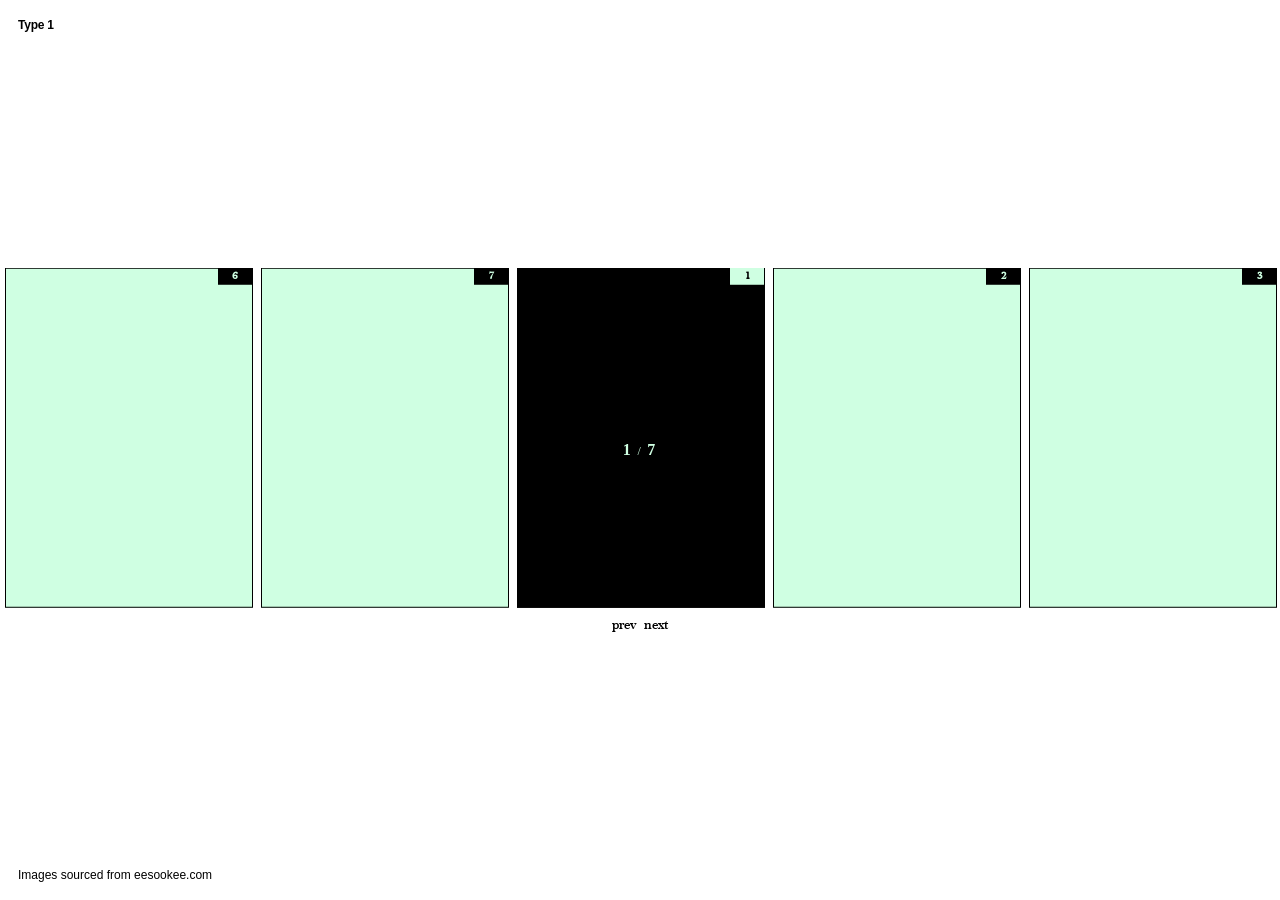
==== type-1/index.html @ b0011f2d "first commit" ====
<!DOCTYPE html>
<html lang="en">
<head>
    <meta charset="UTF-8">
    <meta name="viewport" content="width=device-width, user-scalable=no, initial-scale=1.0, maximum-scale=1.0, minimum-scale=1.0">
    <link rel="stylesheet" href="./css/style.min.css">
    <title>vanilla-infinite-center-type-1</title>
</head>
<body>
<div id="wrap" class="wrap">
    <header>
        <h1>Type 1</h1>
        <p>Images sourced from
            <a href="https://www.eesookee.com/" rel="noopener noreferrer" target="_blank">eesookee.com</a>
        </p>
    </header>
    <div class="carousel">
        <div class="carousel-inner">
            <div class="slide"><span>1</span><img src="./images/img-01.jpg" alt=""></div>
            <div class="slide"><span>2</span><img src="./images/img-02.jpg" alt=""></div>
            <div class="slide"><span>3</span><img src="./images/img-03.jpg" alt=""></div>
            <div class="slide"><span>4</span><img src="./images/img-04.jpg" alt=""></div>
            <div class="slide"><span>5</span><img src="./images/img-05.jpg" alt=""></div>
            <div class="slide"><span>6</span><img src="./images/img-06.jpg" alt=""></div>
            <div class="slide"><span>7</span><img src="./images/img-07.jpg" alt=""></div>
        </div>
    </div>

    <div class="pagination">
        <span id="current"></span> / <span id="total"></span>
    </div>

    <div class="controls">
        <button id="prevBtn">prev</button>
        <button id="nextBtn">next</button>
    </div>
</div>
<script src="./js/custom.js"></script>
</body>
</html>
---- type-1/css/style.min.css ----
@font-face{font-display:swap;font-family:AustinNewsDeckWeb;font-style:normal;font-weight:400;src:url(/shared/fonts/AustinNewsDeckWeb-Medium.eot);src:url(/shared/fonts/AustinNewsDeckWeb-Medium.eot?#iefix) format("embedded-opentype"),url(/shared/fonts/AustinNewsDeckWeb-Medium.woff2) format("woff2"),url(/shared/fonts/AustinNewsDeckWeb-Medium.woff) format("woff"),url(/shared/fonts/AustinNewsDeckWeb-Medium.ttf) format("truetype")}*{box-sizing:border-box;margin:0;padding:0}body,html{max-width:100vw;overflow-x:hidden}a{color:inherit;text-decoration:unset}button{background:none;border:none;cursor:pointer;outline:none}ul{list-style:none}iframe{border:0}:root{font-size:12px;--page-padding:1.5rem;--base-ratio:0.75;--base-size:1536;--base-percent:100vw}@media(max-width:1024px){:root{--base-ratio:1;--base-size:1;--base-percent:1px}}header{align-content:start;display:grid;gap:1rem 2rem;grid-template:"title title" "github github" "credit credit" 1fr/auto 1fr;height:100vh;justify-items:start;left:0;padding:var(--page-padding);pointer-events:none;position:fixed;top:0;width:100%;z-index:1000}header *{font-family:ui-sans-serif,-apple-system,BlinkMacSystemFont,Segoe UI,Roboto,sans-serif;font-size:inherit}header h1{font-weight:700;grid-area:title;letter-spacing:-.02rem}header a{grid-area:github;pointer-events:auto}header a:hover{text-decoration:underline}header p{grid-area:credit;place-self:end start}.wrap{align-items:center;display:flex;flex-direction:column;gap:max(calc(12px*var(--base-ratio)),calc(12/var(--base-size)*var(--base-percent)));height:100vh;justify-content:center}.carousel,.wrap{position:relative;width:100%}.carousel{height:26.6vw;overflow:hidden}.carousel-inner{width:100%}.carousel-inner,.slide{height:100%;position:relative}.slide{align-items:center;background:#cfffe2;border-block:1px solid #000;border-inline:1px solid #000;display:flex;flex-direction:column;justify-content:center;width:calc(20vw - max(calc(10px * var(--base-ratio)), calc(calc(10 / var(--base-size)) * var(--base-percent))))}.slide.absolute{height:100%;position:absolute;top:50%;transform:translateY(-50%)}.slide.transition{opacity:1;transition:left .5s ease;visibility:visible}.slide.active{background:#000}.slide.active span{background:#cfffe2;color:#000}.slide img{display:none;font-size:0;height:100%;-o-object-fit:cover;object-fit:cover;width:100%}.slide span{align-items:center;background:#000;color:#cfffe2;display:flex;font-family:AustinNewsDeckWeb,sans-serif;font-size:max(calc(12px*var(--base-ratio)),calc(12/var(--base-size)*var(--base-percent)));font-weight:700;height:max(calc(20px*var(--base-ratio)),calc(20/var(--base-size)*var(--base-percent)));justify-content:center;letter-spacing:-.02em;line-height:1;position:absolute;right:0;top:-1px;width:max(calc(40px*var(--base-ratio)),calc(40/var(--base-size)*var(--base-percent)));z-index:1}.controls{display:flex;gap:max(calc(10px*var(--base-ratio)),calc(10/var(--base-size)*var(--base-percent)))}.controls button{font-family:AustinNewsDeckWeb,sans-serif}.controls button:hover{text-decoration:underline}.pagination{color:#cfffe2;left:50%;letter-spacing:.15em;position:fixed;top:50%;transform:translate(-50%,-50%);z-index:99}.pagination span{font-size:16px;font-weight:700}
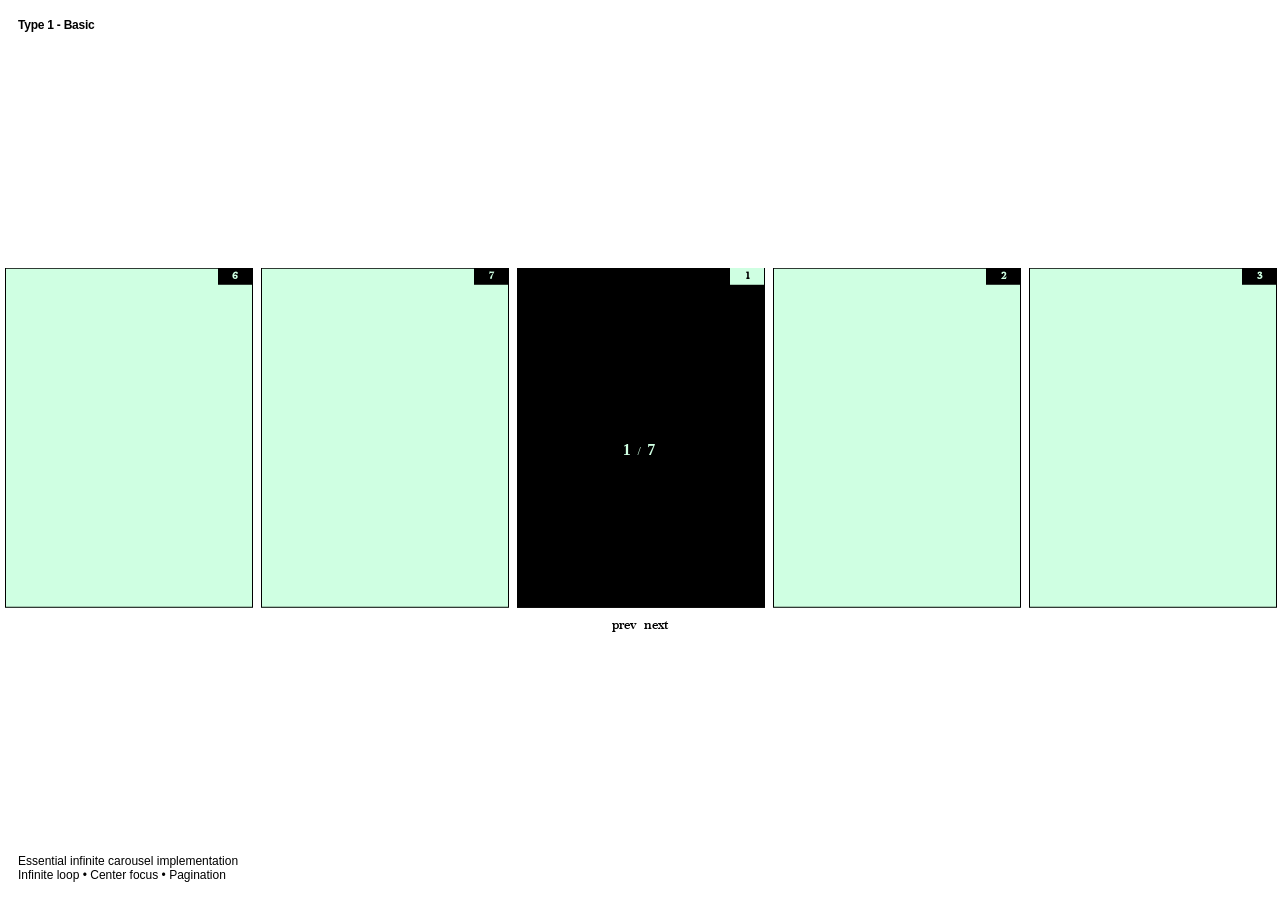
==== commit 8d97b2f8: "add description" ====
--- a/type-1/index.html
+++ b/type-1/index.html
@@ -9,9 +9,11 @@
 <body>
 <div id="wrap" class="wrap">
     <header>
-        <h1>Type 1</h1>
-        <p>Images sourced from
-            <a href="https://www.eesookee.com/" rel="noopener noreferrer" target="_blank">eesookee.com</a>
+        <h1>Type 1 - Basic</h1>
+        <p>
+            Essential infinite carousel implementation
+            <br>
+            Infinite loop • Center focus • Pagination
         </p>
     </header>
     <div class="carousel">
--- a/type-1/css/style.min.css
+++ b/type-1/css/style.min.css
@@ -1 +1 @@
-@font-face{font-display:swap;font-family:AustinNewsDeckWeb;font-style:normal;font-weight:400;src:url(/shared/fonts/AustinNewsDeckWeb-Medium.eot);src:url(/shared/fonts/AustinNewsDeckWeb-Medium.eot?#iefix) format("embedded-opentype"),url(/shared/fonts/AustinNewsDeckWeb-Medium.woff2) format("woff2"),url(/shared/fonts/AustinNewsDeckWeb-Medium.woff) format("woff"),url(/shared/fonts/AustinNewsDeckWeb-Medium.ttf) format("truetype")}*{box-sizing:border-box;margin:0;padding:0}body,html{max-width:100vw;overflow-x:hidden}a{color:inherit;text-decoration:unset}button{background:none;border:none;cursor:pointer;outline:none}ul{list-style:none}iframe{border:0}:root{font-size:12px;--page-padding:1.5rem;--base-ratio:0.75;--base-size:1536;--base-percent:100vw}@media(max-width:1024px){:root{--base-ratio:1;--base-size:1;--base-percent:1px}}header{align-content:start;display:grid;gap:1rem 2rem;grid-template:"title title" "github github" "credit credit" 1fr/auto 1fr;height:100vh;justify-items:start;left:0;padding:var(--page-padding);pointer-events:none;position:fixed;top:0;width:100%;z-index:1000}header *{font-family:ui-sans-serif,-apple-system,BlinkMacSystemFont,Segoe UI,Roboto,sans-serif;font-size:inherit}header h1{font-weight:700;grid-area:title;letter-spacing:-.02rem}header a{grid-area:github;pointer-events:auto}header a:hover{text-decoration:underline}header p{grid-area:credit;place-self:end start}.wrap{align-items:center;display:flex;flex-direction:column;gap:max(calc(12px*var(--base-ratio)),calc(12/var(--base-size)*var(--base-percent)));height:100vh;justify-content:center}.carousel,.wrap{position:relative;width:100%}.carousel{height:26.6vw;overflow:hidden}.carousel-inner{width:100%}.carousel-inner,.slide{height:100%;position:relative}.slide{align-items:center;background:#cfffe2;border-block:1px solid #000;border-inline:1px solid #000;display:flex;flex-direction:column;justify-content:center;width:calc(20vw - max(calc(10px * var(--base-ratio)), calc(calc(10 / var(--base-size)) * var(--base-percent))))}.slide.absolute{height:100%;position:absolute;top:50%;transform:translateY(-50%)}.slide.transition{opacity:1;transition:left .5s ease;visibility:visible}.slide.active{background:#000}.slide.active span{background:#cfffe2;color:#000}.slide img{display:none;font-size:0;height:100%;-o-object-fit:cover;object-fit:cover;width:100%}.slide span{align-items:center;background:#000;color:#cfffe2;display:flex;font-family:AustinNewsDeckWeb,sans-serif;font-size:max(calc(12px*var(--base-ratio)),calc(12/var(--base-size)*var(--base-percent)));font-weight:700;height:max(calc(20px*var(--base-ratio)),calc(20/var(--base-size)*var(--base-percent)));justify-content:center;letter-spacing:-.02em;line-height:1;position:absolute;right:0;top:-1px;width:max(calc(40px*var(--base-ratio)),calc(40/var(--base-size)*var(--base-percent)));z-index:1}.controls{display:flex;gap:max(calc(10px*var(--base-ratio)),calc(10/var(--base-size)*var(--base-percent)))}.controls button{font-family:AustinNewsDeckWeb,sans-serif}.controls button:hover{text-decoration:underline}.pagination{color:#cfffe2;left:50%;letter-spacing:.15em;position:fixed;top:50%;transform:translate(-50%,-50%);z-index:99}.pagination span{font-size:16px;font-weight:700}+@font-face{font-display:swap;font-family:AustinNewsDeckWeb;font-style:normal;font-weight:400;src:url(/shared/fonts/AustinNewsDeckWeb-Medium.eot);src:url(/shared/fonts/AustinNewsDeckWeb-Medium.eot?#iefix) format("embedded-opentype"),url(/shared/fonts/AustinNewsDeckWeb-Medium.woff2) format("woff2"),url(/shared/fonts/AustinNewsDeckWeb-Medium.woff) format("woff"),url(/shared/fonts/AustinNewsDeckWeb-Medium.ttf) format("truetype")}*{box-sizing:border-box;margin:0;padding:0}body,html{max-width:100vw;overflow-x:hidden}a{color:inherit;text-decoration:unset}button{background:none;border:none;cursor:pointer;outline:none}ul{list-style:none}iframe{border:0}:root{font-size:12px;--page-padding:1.5rem;--base-ratio:0.75;--base-size:1536;--base-percent:100vw}@media(max-width:1024px){:root{--base-ratio:1;--base-size:1;--base-percent:1px}}header{align-content:start;display:grid;gap:1rem 2rem;grid-template:"title title" "github github" "credit credit" 1fr/auto 1fr;height:100vh;justify-items:start;left:0;padding:var(--page-padding);pointer-events:none;position:fixed;top:0;width:100%;z-index:1000}header *{font-family:ui-sans-serif,-apple-system,BlinkMacSystemFont,Segoe UI,Roboto,sans-serif;font-size:inherit}header h1{font-weight:700;grid-area:title;letter-spacing:-.02rem}header a{grid-area:github;pointer-events:auto}header a:hover{text-decoration:underline}header p{grid-area:credit;place-self:end start}.wrap{align-items:center;display:flex;flex-direction:column;gap:max(calc(12px*var(--base-ratio)),calc(12/var(--base-size)*var(--base-percent)));height:100vh;justify-content:center}.carousel,.wrap{position:relative;width:100%}.carousel{height:26.6vw;overflow:hidden}.carousel-inner{width:100%}.carousel-inner,.slide{height:100%;position:relative}.slide{align-items:center;background:#cfffe2;border:1px solid #000;display:flex;flex-direction:column;justify-content:center;width:calc(20vw - max(calc(10px * var(--base-ratio)), calc(calc(10 / var(--base-size)) * var(--base-percent))))}.slide.absolute{height:100%;position:absolute;top:50%;transform:translateY(-50%)}.slide.transition{opacity:1;transition:left .5s ease;visibility:visible}.slide.active{background:#000}.slide.active span{background:#cfffe2;color:#000}.slide img{display:none;font-size:0;height:100%;-o-object-fit:cover;object-fit:cover;width:100%}.slide span{align-items:center;background:#000;color:#cfffe2;display:flex;font-family:AustinNewsDeckWeb,sans-serif;font-size:max(calc(12px*var(--base-ratio)),calc(12/var(--base-size)*var(--base-percent)));font-weight:700;height:max(calc(20px*var(--base-ratio)),calc(20/var(--base-size)*var(--base-percent)));justify-content:center;letter-spacing:-.02em;line-height:1;position:absolute;right:0;top:-1px;width:max(calc(40px*var(--base-ratio)),calc(40/var(--base-size)*var(--base-percent)));z-index:1}.controls{display:flex;gap:max(calc(10px*var(--base-ratio)),calc(10/var(--base-size)*var(--base-percent)))}.controls button{font-family:AustinNewsDeckWeb,sans-serif}.controls button:hover{text-decoration:underline}.pagination{color:#cfffe2;left:50%;letter-spacing:.15em;position:fixed;top:50%;transform:translate(-50%,-50%);z-index:99}.pagination span{font-size:16px;font-weight:700}
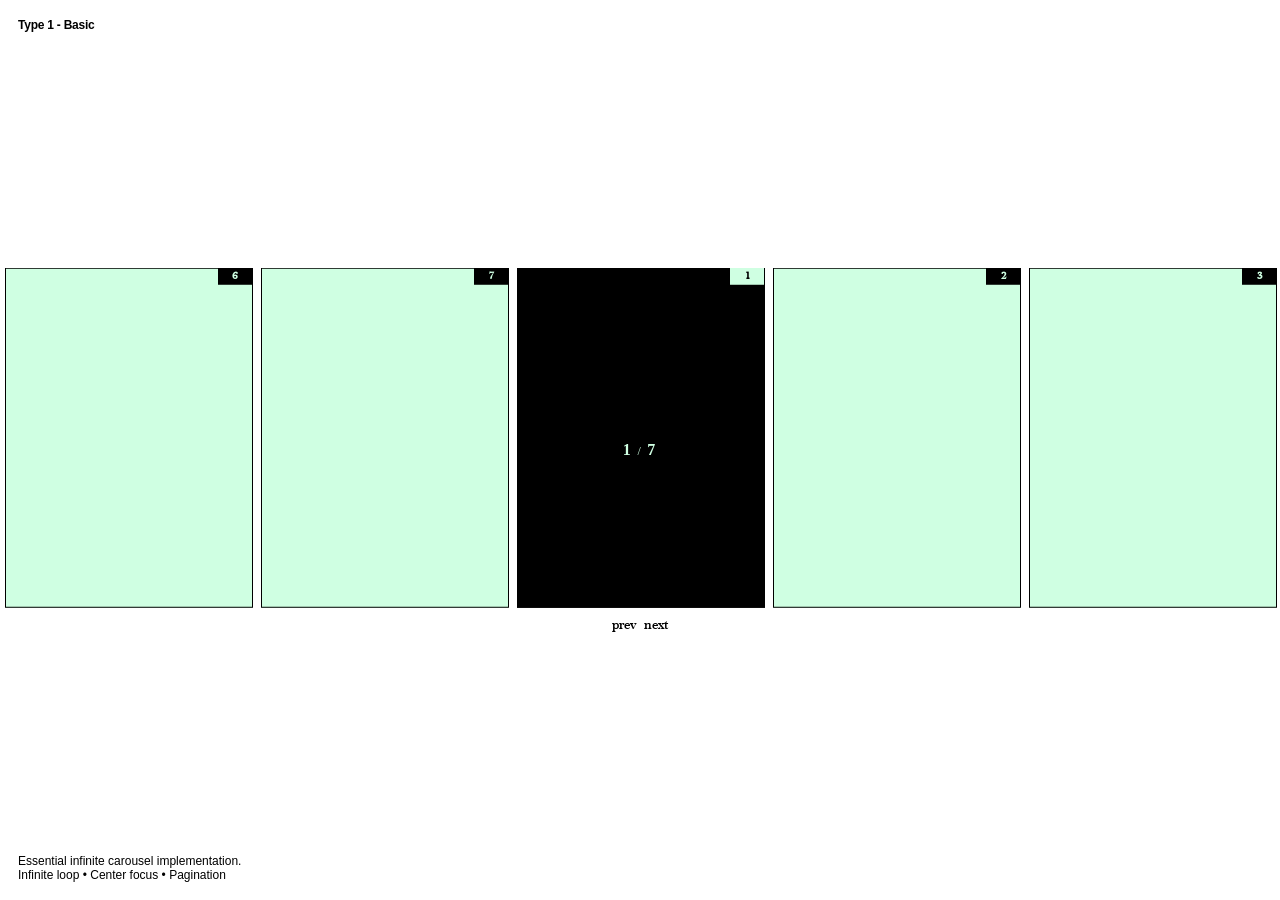
==== commit 2eae48ce: "type-2 script" ====
--- a/type-1/index.html
+++ b/type-1/index.html
@@ -11,30 +11,32 @@
     <header>
         <h1>Type 1 - Basic</h1>
         <p>
-            Essential infinite carousel implementation
+            Essential infinite carousel implementation.
             <br>
             Infinite loop • Center focus • Pagination
         </p>
     </header>
-    <div class="carousel">
-        <div class="carousel-inner">
-            <div class="slide"><span>1</span><img src="./images/img-01.jpg" alt=""></div>
-            <div class="slide"><span>2</span><img src="./images/img-02.jpg" alt=""></div>
-            <div class="slide"><span>3</span><img src="./images/img-03.jpg" alt=""></div>
-            <div class="slide"><span>4</span><img src="./images/img-04.jpg" alt=""></div>
-            <div class="slide"><span>5</span><img src="./images/img-05.jpg" alt=""></div>
-            <div class="slide"><span>6</span><img src="./images/img-06.jpg" alt=""></div>
-            <div class="slide"><span>7</span><img src="./images/img-07.jpg" alt=""></div>
+    <div class="container">
+        <div class="carousel">
+            <div class="carousel-inner">
+                <div class="slide"><span>1</span><img src="./images/img-01.jpg" alt=""></div>
+                <div class="slide"><span>2</span><img src="./images/img-02.jpg" alt=""></div>
+                <div class="slide"><span>3</span><img src="./images/img-03.jpg" alt=""></div>
+                <div class="slide"><span>4</span><img src="./images/img-04.jpg" alt=""></div>
+                <div class="slide"><span>5</span><img src="./images/img-05.jpg" alt=""></div>
+                <div class="slide"><span>6</span><img src="./images/img-06.jpg" alt=""></div>
+                <div class="slide"><span>7</span><img src="./images/img-07.jpg" alt=""></div>
+            </div>
         </div>
-    </div>
 
-    <div class="pagination">
-        <span id="current"></span> / <span id="total"></span>
-    </div>
+        <div class="pagination">
+            <span id="current"></span> / <span id="total"></span>
+        </div>
 
-    <div class="controls">
-        <button id="prevBtn">prev</button>
-        <button id="nextBtn">next</button>
+        <div class="controls">
+            <button id="prevBtn">prev</button>
+            <button id="nextBtn">next</button>
+        </div>
     </div>
 </div>
 <script src="./js/custom.js"></script>
--- a/type-1/css/style.min.css
+++ b/type-1/css/style.min.css
@@ -1 +1 @@
-@font-face{font-display:swap;font-family:AustinNewsDeckWeb;font-style:normal;font-weight:400;src:url(/shared/fonts/AustinNewsDeckWeb-Medium.eot);src:url(/shared/fonts/AustinNewsDeckWeb-Medium.eot?#iefix) format("embedded-opentype"),url(/shared/fonts/AustinNewsDeckWeb-Medium.woff2) format("woff2"),url(/shared/fonts/AustinNewsDeckWeb-Medium.woff) format("woff"),url(/shared/fonts/AustinNewsDeckWeb-Medium.ttf) format("truetype")}*{box-sizing:border-box;margin:0;padding:0}body,html{max-width:100vw;overflow-x:hidden}a{color:inherit;text-decoration:unset}button{background:none;border:none;cursor:pointer;outline:none}ul{list-style:none}iframe{border:0}:root{font-size:12px;--page-padding:1.5rem;--base-ratio:0.75;--base-size:1536;--base-percent:100vw}@media(max-width:1024px){:root{--base-ratio:1;--base-size:1;--base-percent:1px}}header{align-content:start;display:grid;gap:1rem 2rem;grid-template:"title title" "github github" "credit credit" 1fr/auto 1fr;height:100vh;justify-items:start;left:0;padding:var(--page-padding);pointer-events:none;position:fixed;top:0;width:100%;z-index:1000}header *{font-family:ui-sans-serif,-apple-system,BlinkMacSystemFont,Segoe UI,Roboto,sans-serif;font-size:inherit}header h1{font-weight:700;grid-area:title;letter-spacing:-.02rem}header a{grid-area:github;pointer-events:auto}header a:hover{text-decoration:underline}header p{grid-area:credit;place-self:end start}.wrap{align-items:center;display:flex;flex-direction:column;gap:max(calc(12px*var(--base-ratio)),calc(12/var(--base-size)*var(--base-percent)));height:100vh;justify-content:center}.carousel,.wrap{position:relative;width:100%}.carousel{height:26.6vw;overflow:hidden}.carousel-inner{width:100%}.carousel-inner,.slide{height:100%;position:relative}.slide{align-items:center;background:#cfffe2;border:1px solid #000;display:flex;flex-direction:column;justify-content:center;width:calc(20vw - max(calc(10px * var(--base-ratio)), calc(calc(10 / var(--base-size)) * var(--base-percent))))}.slide.absolute{height:100%;position:absolute;top:50%;transform:translateY(-50%)}.slide.transition{opacity:1;transition:left .5s ease;visibility:visible}.slide.active{background:#000}.slide.active span{background:#cfffe2;color:#000}.slide img{display:none;font-size:0;height:100%;-o-object-fit:cover;object-fit:cover;width:100%}.slide span{align-items:center;background:#000;color:#cfffe2;display:flex;font-family:AustinNewsDeckWeb,sans-serif;font-size:max(calc(12px*var(--base-ratio)),calc(12/var(--base-size)*var(--base-percent)));font-weight:700;height:max(calc(20px*var(--base-ratio)),calc(20/var(--base-size)*var(--base-percent)));justify-content:center;letter-spacing:-.02em;line-height:1;position:absolute;right:0;top:-1px;width:max(calc(40px*var(--base-ratio)),calc(40/var(--base-size)*var(--base-percent)));z-index:1}.controls{display:flex;gap:max(calc(10px*var(--base-ratio)),calc(10/var(--base-size)*var(--base-percent)))}.controls button{font-family:AustinNewsDeckWeb,sans-serif}.controls button:hover{text-decoration:underline}.pagination{color:#cfffe2;left:50%;letter-spacing:.15em;position:fixed;top:50%;transform:translate(-50%,-50%);z-index:99}.pagination span{font-size:16px;font-weight:700}+@font-face{font-display:swap;font-family:AustinNewsDeckWeb;font-style:normal;font-weight:400;src:url(/shared/fonts/AustinNewsDeckWeb-Medium.eot);src:url(/shared/fonts/AustinNewsDeckWeb-Medium.eot?#iefix) format("embedded-opentype"),url(/shared/fonts/AustinNewsDeckWeb-Medium.woff2) format("woff2"),url(/shared/fonts/AustinNewsDeckWeb-Medium.woff) format("woff"),url(/shared/fonts/AustinNewsDeckWeb-Medium.ttf) format("truetype")}*{box-sizing:border-box;margin:0;padding:0}body,html{max-width:100vw;overflow-x:hidden}a{color:inherit;text-decoration:unset}button{background:none;border:none;cursor:pointer;outline:none}ul{list-style:none}iframe{border:0}:root{font-size:12px;--page-padding:1.5rem;--base-ratio:0.75;--base-size:1536;--base-percent:100vw}@media(max-width:1024px){:root{--base-ratio:1;--base-size:1;--base-percent:1px}}header{align-content:start;display:grid;gap:1rem 2rem;grid-template:"title title" "github github" "credit credit" 1fr/auto 1fr;height:100vh;justify-items:start;left:0;padding:var(--page-padding);pointer-events:none;position:fixed;top:0;width:100%;z-index:1000}header *{font-family:ui-sans-serif,-apple-system,BlinkMacSystemFont,Segoe UI,Roboto,sans-serif;font-size:inherit}header h1{font-weight:700;grid-area:title;letter-spacing:-.02rem}header a{grid-area:github;pointer-events:auto}header a:hover{text-decoration:underline}header p{grid-area:credit;place-self:end start}.container{align-items:center;display:flex;flex-direction:column;gap:max(calc(12px*var(--base-ratio)),calc(12/var(--base-size)*var(--base-percent)));height:100vh;justify-content:center}.carousel,.container{position:relative;width:100%}.carousel{height:26.6vw;overflow:hidden}.carousel-inner{width:100%}.carousel-inner,.slide{height:100%;position:relative}.slide{align-items:center;background:#cfffe2;border:1px solid #000;display:flex;flex-direction:column;justify-content:center;width:calc(20vw - max(calc(10px * var(--base-ratio)), calc(calc(10 / var(--base-size)) * var(--base-percent))))}.slide.absolute{height:100%;position:absolute;top:50%;transform:translateY(-50%)}.slide.transition{opacity:1;transition:left .5s ease;visibility:visible}.slide.active{background:#000}.slide.active span{background:#cfffe2;color:#000}.slide img{display:none;font-size:0;height:100%;-o-object-fit:cover;object-fit:cover;width:100%}.slide span{align-items:center;background:#000;color:#cfffe2;display:flex;font-family:AustinNewsDeckWeb,sans-serif;font-size:max(calc(12px*var(--base-ratio)),calc(12/var(--base-size)*var(--base-percent)));font-weight:700;height:max(calc(20px*var(--base-ratio)),calc(20/var(--base-size)*var(--base-percent)));justify-content:center;letter-spacing:-.02em;line-height:1;position:absolute;right:0;top:-1px;width:max(calc(40px*var(--base-ratio)),calc(40/var(--base-size)*var(--base-percent)));z-index:1}.controls{display:flex;gap:max(calc(10px*var(--base-ratio)),calc(10/var(--base-size)*var(--base-percent)))}.controls button{font-family:AustinNewsDeckWeb,sans-serif}.controls button:hover{text-decoration:underline}.pagination{color:#cfffe2;left:50%;letter-spacing:.15em;position:fixed;top:50%;transform:translate(-50%,-50%);z-index:99}.pagination span{font-size:16px;font-weight:700}
